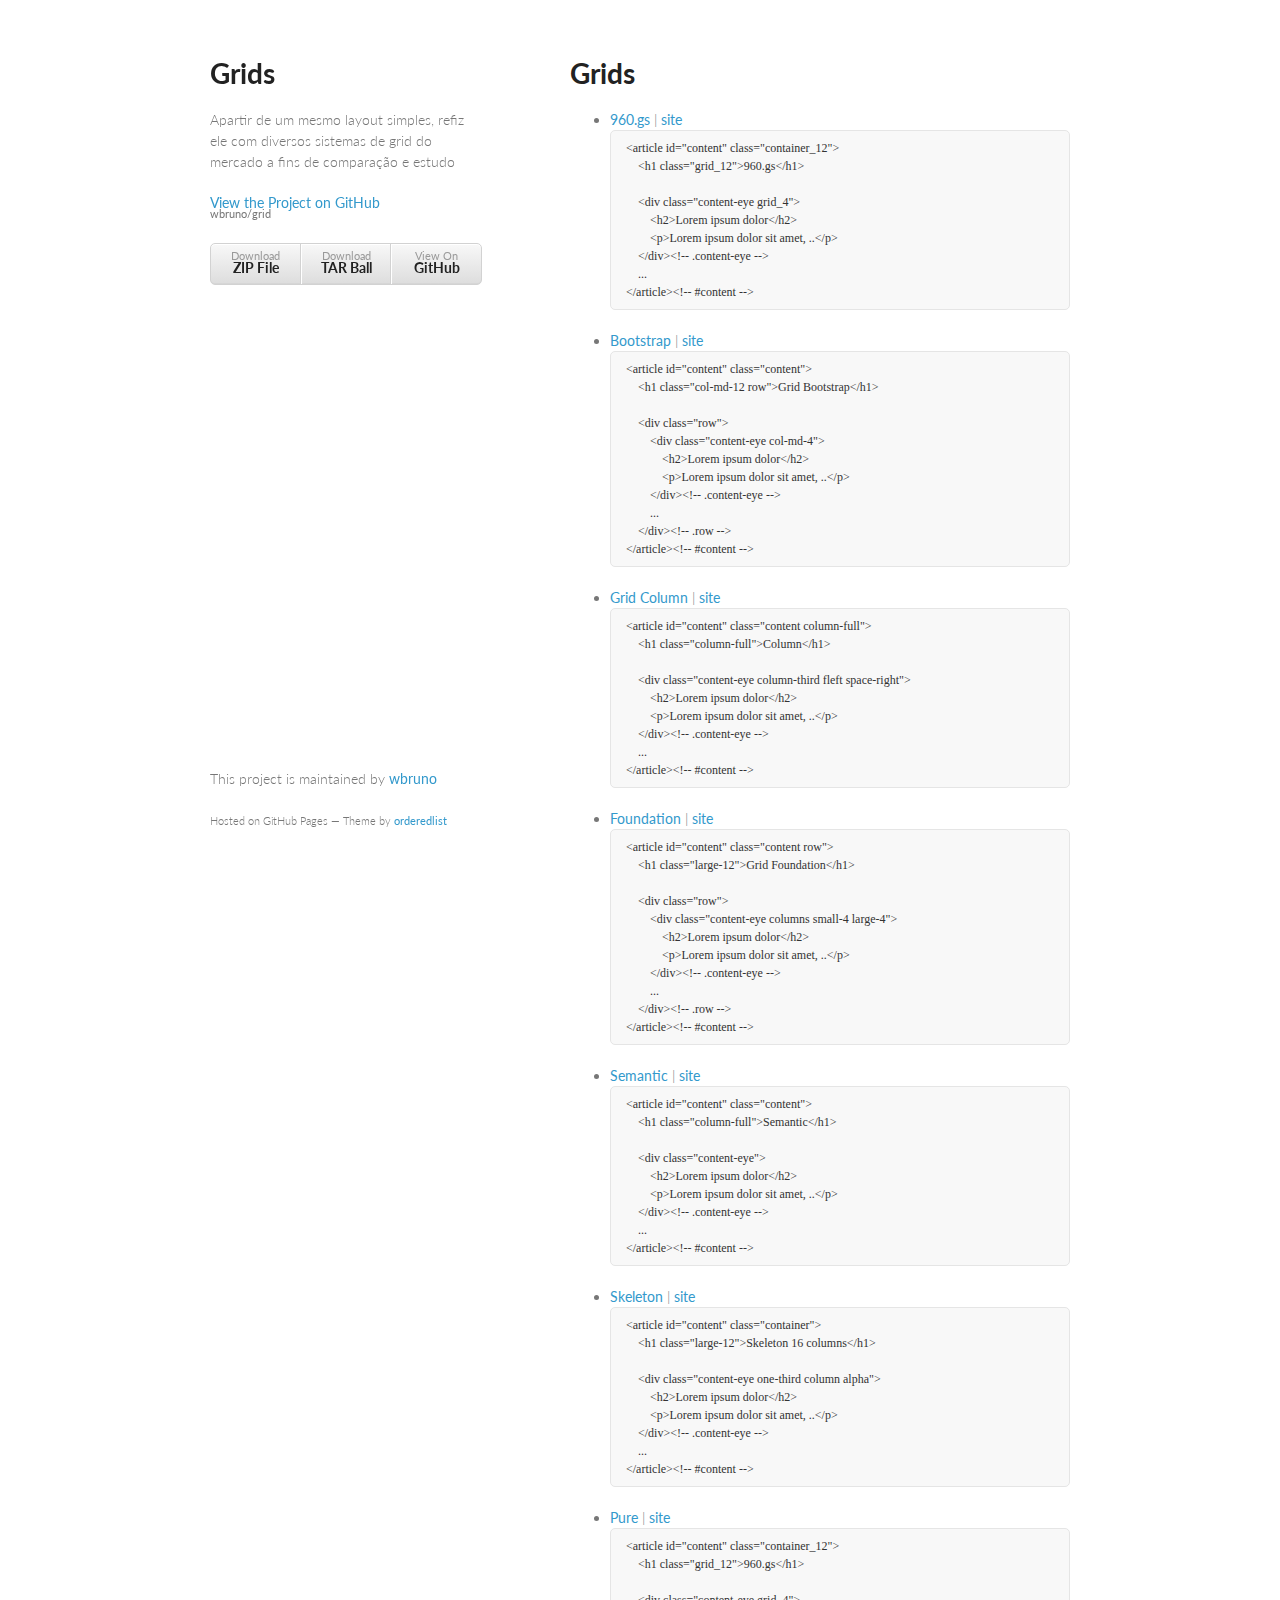
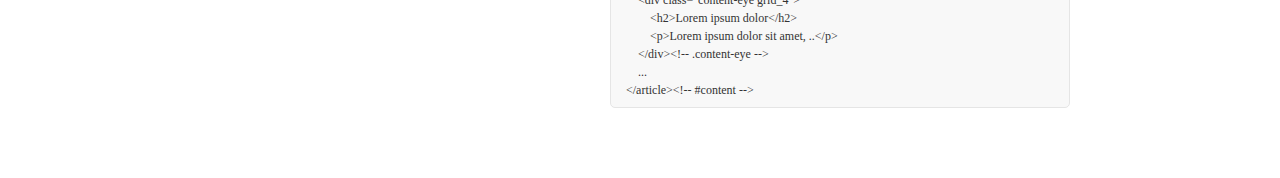
==== index.html @ ba399aec "index gh-pages" ====
<!doctype html>
<html>
  <head>
    <meta charset="utf-8">
    <meta http-equiv="X-UA-Compatible" content="chrome=1">
    <title>Comparação Grids by wbruno</title>

    <link rel="stylesheet" href="stylesheets/styles.css">
    <link rel="stylesheet" href="stylesheets/pygment_trac.css">
    <meta name="viewport" content="width=device-width, initial-scale=1, user-scalable=no">
    <!--[if lt IE 9]>
    <script src="//html5shiv.googlecode.com/svn/trunk/html5.js"></script>
    <![endif]-->
    <script src="https://google-code-prettify.googlecode.com/svn/loader/run_prettify.js"></script>
  </head>
  <body>
    <div class="wrapper">
      <header>
        <h1>Grids</h1>
        <p>Apartir de um mesmo layout simples, refiz ele com diversos sistemas de grid do mercado a fins de comparação e estudo</p>

        <p class="view"><a href="https://github.com/wbruno/grids">View the Project on GitHub <small>wbruno/grid</small></a></p>


        <ul>
          <li><a href="https://github.com/wbruno/grids/zipball/master">Download <strong>ZIP File</strong></a></li>
          <li><a href="https://github.com/wbruno/grids/tarball/master">Download <strong>TAR Ball</strong></a></li>
          <li><a href="https://github.com/wbruno/grids">View On <strong>GitHub</strong></a></li>
        </ul>
      </header>
      <section>
        <h1>
<a name="grid" class="anchor" href="#grid"><span class="octicon octicon-link"></span></a>Grids</h1>


<ul>
<li>
  <a href="http://wbruno.github.io/grids/960">960.gs</a> | <a href="http://960.gs/demo.html">site</a>
  <div class="highlight">
<pre class="prettyprint">
&lt;article id="content" class="container_12">
    &lt;h1 class="grid_12">960.gs&lt;/h1>

    &lt;div class="content-eye grid_4">
        &lt;h2>Lorem ipsum dolor&lt;/h2>
        &lt;p>Lorem ipsum dolor sit amet, ..&lt;/p>
    &lt;/div>&lt;!-- .content-eye -->
    ...
&lt;/article>&lt;!-- #content -->
</pre>
</div><!-- .highlight -->
</li>
<li>
  <a href="http://wbruno.github.io/grids/bootstrap">Bootstrap</a> | <a href="http://getbootstrap.com/css/#grid">site</a>
  <div class="highlight">
<pre class="prettyprint">
&lt;article id="content" class="content">
    &lt;h1 class="col-md-12 row">Grid Bootstrap&lt;/h1>

    &lt;div class="row">
        &lt;div class="content-eye col-md-4">
            &lt;h2>Lorem ipsum dolor&lt;/h2>
            &lt;p>Lorem ipsum dolor sit amet, ..&lt;/p>
        &lt;/div>&lt;!-- .content-eye -->
        ...
    &lt;/div>&lt;!-- .row -->
&lt;/article>&lt;!-- #content -->
</pre>
</div><!-- .highlight -->
</li>
<li>
  <a href="http://wbruno.github.io/grids/column">Grid Column</a> | <a href="https://github.com/wbruno/column.gs">site</a>
  <div class="highlight">
<pre class="prettyprint">
&lt;article id="content" class="content column-full">
    &lt;h1 class="column-full">Column&lt;/h1>

    &lt;div class="content-eye column-third fleft space-right">
        &lt;h2>Lorem ipsum dolor&lt;/h2>
        &lt;p>Lorem ipsum dolor sit amet, ..&lt;/p>
    &lt;/div>&lt;!-- .content-eye -->
    ...
&lt;/article>&lt;!-- #content -->
</pre>
</div><!-- .highlight -->
</li>
<li>
  <a href="http://wbruno.github.io/grids/foundation">Foundation</a> | <a href="http://foundation.zurb.com/docs/components/grid.html">site</a>
  <div class="highlight">
<pre class="prettyprint">
&lt;article id="content" class="content row">
    &lt;h1 class="large-12">Grid Foundation&lt;/h1>

    &lt;div class="row">
        &lt;div class="content-eye columns small-4 large-4">
            &lt;h2>Lorem ipsum dolor&lt;/h2>
            &lt;p>Lorem ipsum dolor sit amet, ..&lt;/p>
        &lt;/div>&lt;!-- .content-eye -->
        ...
    &lt;/div>&lt;!-- .row -->
&lt;/article>&lt;!-- #content -->
</pre>
</div><!-- .highlight -->
</li>
<li>
  <a href="http://wbruno.github.io/grids/semantic">Semantic</a> | <a href="http://semantic.gs/">site</a>
  <div class="highlight">
<pre class="prettyprint">
&lt;article id="content" class="content">
    &lt;h1 class="column-full">Semantic&lt;/h1>

    &lt;div class="content-eye">
        &lt;h2>Lorem ipsum dolor&lt;/h2>
        &lt;p>Lorem ipsum dolor sit amet, ..&lt;/p>
    &lt;/div>&lt;!-- .content-eye -->
    ...
&lt;/article>&lt;!-- #content -->
</pre>
</div><!-- .highlight -->
</li>
<li>
  <a href="http://wbruno.github.io/grids/skeleton">Skeleton</a> | <a href="http://www.getskeleton.com/#">site</a>
  <div class="highlight">
<pre class="prettyprint">
&lt;article id="content" class="container">
    &lt;h1 class="large-12">Skeleton 16 columns&lt;/h1>

    &lt;div class="content-eye one-third column alpha">
        &lt;h2>Lorem ipsum dolor&lt;/h2>
        &lt;p>Lorem ipsum dolor sit amet, ..&lt;/p>
    &lt;/div>&lt;!-- .content-eye -->
    ...
&lt;/article>&lt;!-- #content -->
</pre>
</div><!-- .highlight -->
</li>
<li>
  <a href="http://wbruno.github.io/grids/skeleton">Pure</a> | <a href="http://purecss.io/grids/">site</a>
  <div class="highlight">
<pre class="prettyprint">
&lt;article id="content" class="container_12">
    &lt;h1 class="grid_12">960.gs&lt;/h1>

    &lt;div class="content-eye grid_4">
        &lt;h2>Lorem ipsum dolor&lt;/h2>
        &lt;p>Lorem ipsum dolor sit amet, ..&lt;/p>
    &lt;/div>&lt;!-- .content-eye -->
    ...
&lt;/article>&lt;!-- #content -->
</pre>
</div><!-- .highlight -->
</li>
</ul>



      </section>
      <footer>
        <p>This project is maintained by <a href="https://github.com/wbruno">wbruno</a></p>
        <p><small>Hosted on GitHub Pages &mdash; Theme by <a href="https://github.com/orderedlist">orderedlist</a></small></p>
      </footer>
    </div>
    <script src="javascripts/scale.fix.js"></script>
              <script type="text/javascript">
            var gaJsHost = (("https:" == document.location.protocol) ? "https://ssl." : "http://www.");
            document.write(unescape("%3Cscript src='" + gaJsHost + "google-analytics.com/ga.js' type='text/javascript'%3E%3C/script%3E"));
          </script>
          <script type="text/javascript">
            try {
              var pageTracker = _gat._getTracker("UA-7671312-4");
            pageTracker._trackPageview();
            } catch(err) {}
          </script>

  </body>
</html>
---- stylesheets/styles.css ----
@import url(https://fonts.googleapis.com/css?family=Lato:300italic,700italic,300,700);

body {
  padding:50px;
  font:14px/1.5 Lato, "Helvetica Neue", Helvetica, Arial, sans-serif;
  color:#777;
  font-weight:300;
}

h1, h2, h3, h4, h5, h6 {
  color:#222;
  margin:0 0 20px;
}

p, ul, ol, table, pre, dl {
  margin:0 0 20px;
}

h1, h2, h3 {
  line-height:1.1;
}

h1 {
  font-size:28px;
}

h2 {
  color:#393939;
}

h3, h4, h5, h6 {
  color:#494949;
}

a {
  color:#39c;
  font-weight:400;
  text-decoration:none;
}

a small {
  font-size:11px;
  color:#777;
  margin-top:-0.6em;
  display:block;
}

.wrapper {
  width:860px;
  margin:0 auto;
}

blockquote {
  border-left:1px solid #e5e5e5;
  margin:0;
  padding:0 0 0 20px;
  font-style:italic;
}

code, pre {
  font-family:Monaco, Bitstream Vera Sans Mono, Lucida Console, Terminal;
  color:#333;
  font-size:12px;
}

pre {
  padding:8px 15px;
  background: #f8f8f8;  
  border-radius:5px;
  border:1px solid #e5e5e5;
  overflow-x: auto;
}

table {
  width:100%;
  border-collapse:collapse;
}

th, td {
  text-align:left;
  padding:5px 10px;
  border-bottom:1px solid #e5e5e5;
}

dt {
  color:#444;
  font-weight:700;
}

th {
  color:#444;
}

img {
  max-width:100%;
}

header {
  width:270px;
  float:left;
  position:fixed;
}

header ul {
  list-style:none;
  height:40px;
  
  padding:0;
  
  background: #eee;
  background: -moz-linear-gradient(top, #f8f8f8 0%, #dddddd 100%);
  background: -webkit-gradient(linear, left top, left bottom, color-stop(0%,#f8f8f8), color-stop(100%,#dddddd));
  background: -webkit-linear-gradient(top, #f8f8f8 0%,#dddddd 100%);
  background: -o-linear-gradient(top, #f8f8f8 0%,#dddddd 100%);
  background: -ms-linear-gradient(top, #f8f8f8 0%,#dddddd 100%);
  background: linear-gradient(top, #f8f8f8 0%,#dddddd 100%);
  
  border-radius:5px;
  border:1px solid #d2d2d2;
  box-shadow:inset #fff 0 1px 0, inset rgba(0,0,0,0.03) 0 -1px 0;
  width:270px;
}

header li {
  width:89px;
  float:left;
  border-right:1px solid #d2d2d2;
  height:40px;
}

header ul a {
  line-height:1;
  font-size:11px;
  color:#999;
  display:block;
  text-align:center;
  padding-top:6px;
  height:40px;
}

strong {
  color:#222;
  font-weight:700;
}

header ul li + li {
  width:88px;
  border-left:1px solid #fff;
}

header ul li + li + li {
  border-right:none;
  width:89px;
}

header ul a strong {
  font-size:14px;
  display:block;
  color:#222;
}

section {
  width:500px;
  float:right;
  padding-bottom:50px;
}

small {
  font-size:11px;
}

hr {
  border:0;
  background:#e5e5e5;
  height:1px;
  margin:0 0 20px;
}

footer {
  width:270px;
  float:left;
  position:fixed;
  bottom:50px;
}

@media print, screen and (max-width: 960px) {
  
  div.wrapper {
    width:auto;
    margin:0;
  }
  
  header, section, footer {
    float:none;
    position:static;
    width:auto;
  }
  
  header {
    padding-right:320px;
  }
  
  section {
    border:1px solid #e5e5e5;
    border-width:1px 0;
    padding:20px 0;
    margin:0 0 20px;
  }
  
  header a small {
    display:inline;
  }
  
  header ul {
    position:absolute;
    right:50px;
    top:52px;
  }
}

@media print, screen and (max-width: 720px) {
  body {
    word-wrap:break-word;
  }
  
  header {
    padding:0;
  }
  
  header ul, header p.view {
    position:static;
  }
  
  pre, code {
    word-wrap:normal;
  }
}

@media print, screen and (max-width: 480px) {
  body {
    padding:15px;
  }
  
  header ul {
    display:none;
  }
}

@media print {
  body {
    padding:0.4in;
    font-size:12pt;
    color:#444;
  }
}
---- stylesheets/pygment_trac.css ----
.highlight  { background: #ffffff; }
.highlight .c { color: #999988; font-style: italic } /* Comment */
.highlight .err { color: #a61717; background-color: #e3d2d2 } /* Error */
.highlight .k { font-weight: bold } /* Keyword */
.highlight .o { font-weight: bold } /* Operator */
.highlight .cm { color: #999988; font-style: italic } /* Comment.Multiline */
.highlight .cp { color: #999999; font-weight: bold } /* Comment.Preproc */
.highlight .c1 { color: #999988; font-style: italic } /* Comment.Single */
.highlight .cs { color: #999999; font-weight: bold; font-style: italic } /* Comment.Special */
.highlight .gd { color: #000000; background-color: #ffdddd } /* Generic.Deleted */
.highlight .gd .x { color: #000000; background-color: #ffaaaa } /* Generic.Deleted.Specific */
.highlight .ge { font-style: italic } /* Generic.Emph */
.highlight .gr { color: #aa0000 } /* Generic.Error */
.highlight .gh { color: #999999 } /* Generic.Heading */
.highlight .gi { color: #000000; background-color: #ddffdd } /* Generic.Inserted */
.highlight .gi .x { color: #000000; background-color: #aaffaa } /* Generic.Inserted.Specific */
.highlight .go { color: #888888 } /* Generic.Output */
.highlight .gp { color: #555555 } /* Generic.Prompt */
.highlight .gs { font-weight: bold } /* Generic.Strong */
.highlight .gu { color: #800080; font-weight: bold; } /* Generic.Subheading */
.highlight .gt { color: #aa0000 } /* Generic.Traceback */
.highlight .kc { font-weight: bold } /* Keyword.Constant */
.highlight .kd { font-weight: bold } /* Keyword.Declaration */
.highlight .kn { font-weight: bold } /* Keyword.Namespace */
.highlight .kp { font-weight: bold } /* Keyword.Pseudo */
.highlight .kr { font-weight: bold } /* Keyword.Reserved */
.highlight .kt { color: #445588; font-weight: bold } /* Keyword.Type */
.highlight .m { color: #009999 } /* Literal.Number */
.highlight .s { color: #d14 } /* Literal.String */
.highlight .na { color: #008080 } /* Name.Attribute */
.highlight .nb { color: #0086B3 } /* Name.Builtin */
.highlight .nc { color: #445588; font-weight: bold } /* Name.Class */
.highlight .no { color: #008080 } /* Name.Constant */
.highlight .ni { color: #800080 } /* Name.Entity */
.highlight .ne { color: #990000; font-weight: bold } /* Name.Exception */
.highlight .nf { color: #990000; font-weight: bold } /* Name.Function */
.highlight .nn { color: #555555 } /* Name.Namespace */
.highlight .nt { color: #000080 } /* Name.Tag */
.highlight .nv { color: #008080 } /* Name.Variable */
.highlight .ow { font-weight: bold } /* Operator.Word */
.highlight .w { color: #bbbbbb } /* Text.Whitespace */
.highlight .mf { color: #009999 } /* Literal.Number.Float */
.highlight .mh { color: #009999 } /* Literal.Number.Hex */
.highlight .mi { color: #009999 } /* Literal.Number.Integer */
.highlight .mo { color: #009999 } /* Literal.Number.Oct */
.highlight .sb { color: #d14 } /* Literal.String.Backtick */
.highlight .sc { color: #d14 } /* Literal.String.Char */
.highlight .sd { color: #d14 } /* Literal.String.Doc */
.highlight .s2 { color: #d14 } /* Literal.String.Double */
.highlight .se { color: #d14 } /* Literal.String.Escape */
.highlight .sh { color: #d14 } /* Literal.String.Heredoc */
.highlight .si { color: #d14 } /* Literal.String.Interpol */
.highlight .sx { color: #d14 } /* Literal.String.Other */
.highlight .sr { color: #009926 } /* Literal.String.Regex */
.highlight .s1 { color: #d14 } /* Literal.String.Single */
.highlight .ss { color: #990073 } /* Literal.String.Symbol */
.highlight .bp { color: #999999 } /* Name.Builtin.Pseudo */
.highlight .vc { color: #008080 } /* Name.Variable.Class */
.highlight .vg { color: #008080 } /* Name.Variable.Global */
.highlight .vi { color: #008080 } /* Name.Variable.Instance */
.highlight .il { color: #009999 } /* Literal.Number.Integer.Long */

.type-csharp .highlight .k { color: #0000FF }
.type-csharp .highlight .kt { color: #0000FF }
.type-csharp .highlight .nf { color: #000000; font-weight: normal }
.type-csharp .highlight .nc { color: #2B91AF }
.type-csharp .highlight .nn { color: #000000 }
.type-csharp .highlight .s { color: #A31515 }
.type-csharp .highlight .sc { color: #A31515 }
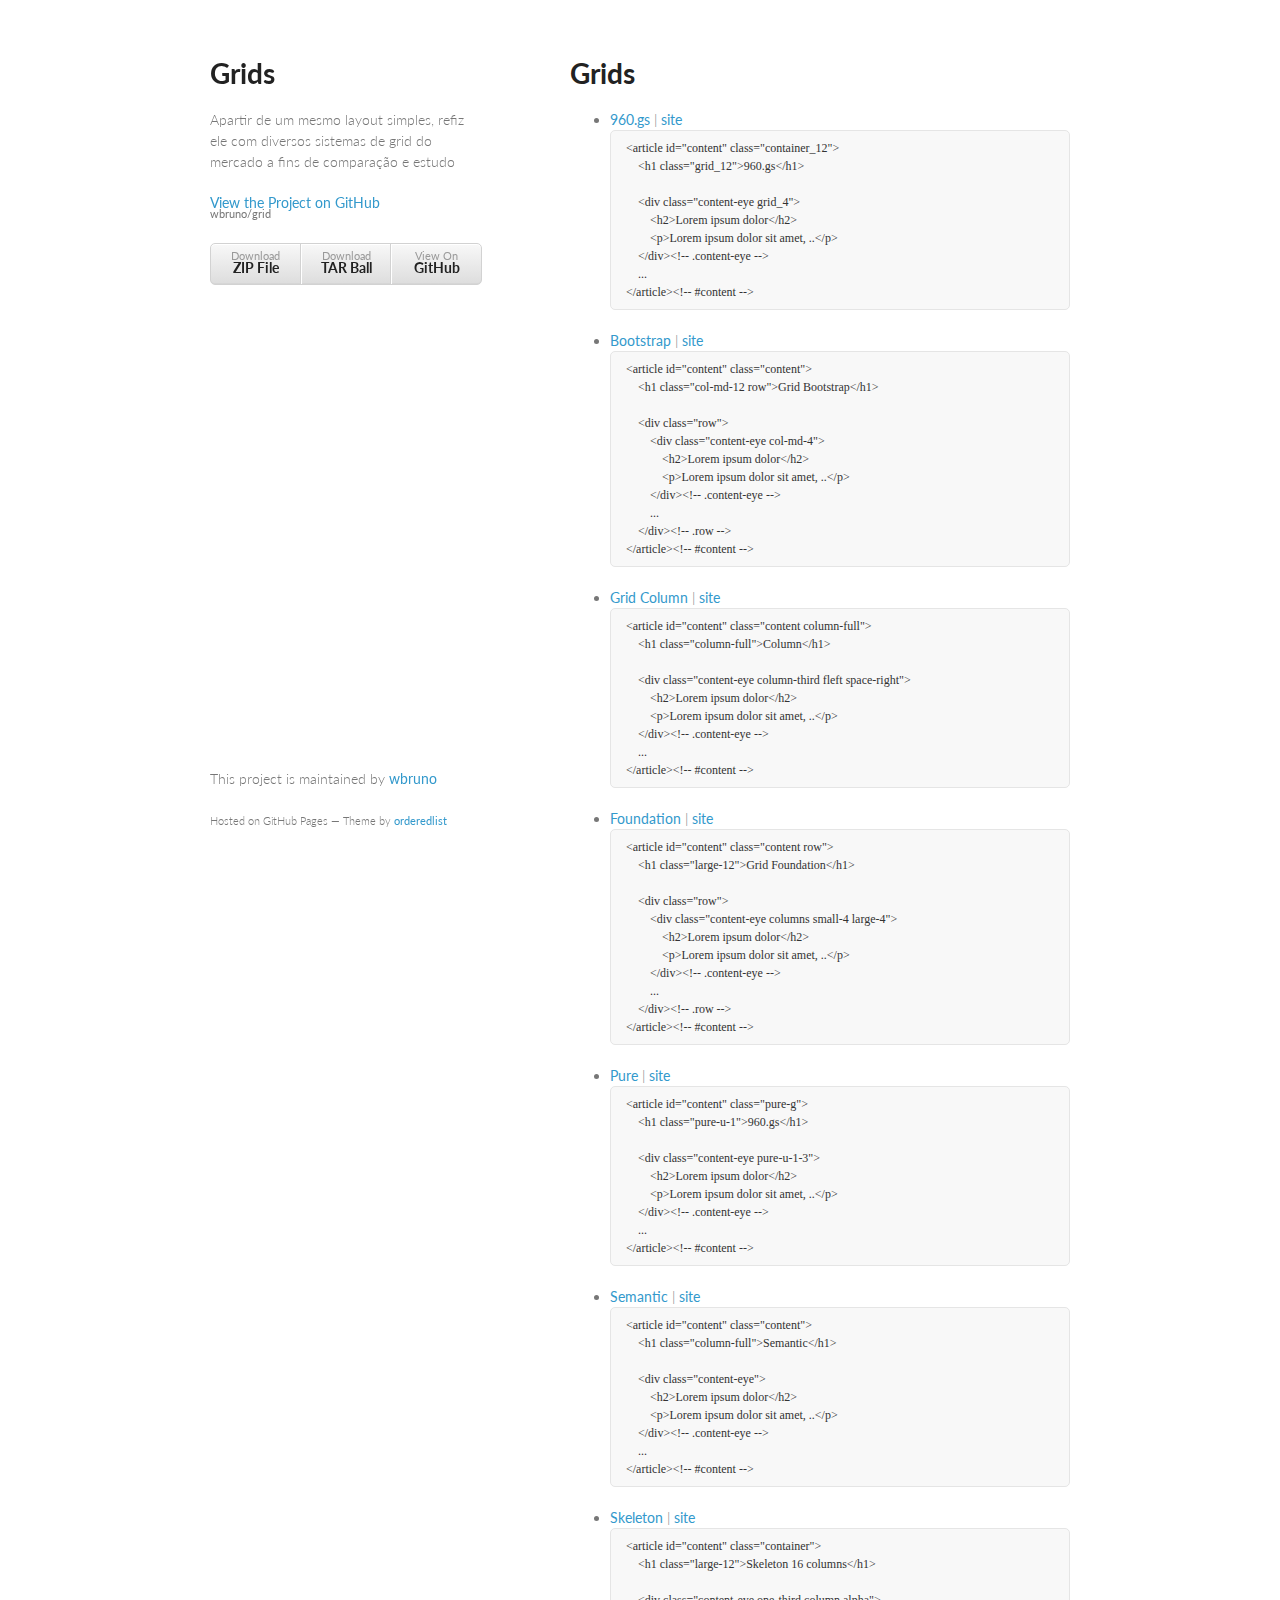
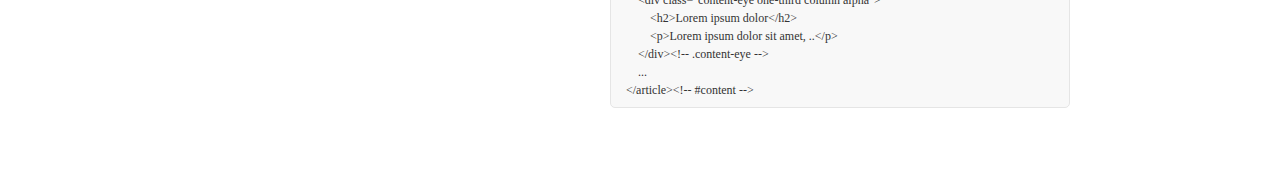
==== commit 197312b6: "add purecss grid" ====
--- a/index.html
+++ b/index.html
@@ -103,6 +103,22 @@
 </div><!-- .highlight -->
 </li>
 <li>
+  <a href="http://wbruno.github.io/grids/pure">Pure</a> | <a href="http://purecss.io/grids/">site</a>
+  <div class="highlight">
+<pre class="prettyprint">
+&lt;article id="content" class="pure-g">
+    &lt;h1 class="pure-u-1">960.gs&lt;/h1>
+
+    &lt;div class="content-eye pure-u-1-3">
+        &lt;h2>Lorem ipsum dolor&lt;/h2>
+        &lt;p>Lorem ipsum dolor sit amet, ..&lt;/p>
+    &lt;/div>&lt;!-- .content-eye -->
+    ...
+&lt;/article>&lt;!-- #content -->
+</pre>
+</div><!-- .highlight -->
+</li>
+<li>
   <a href="http://wbruno.github.io/grids/semantic">Semantic</a> | <a href="http://semantic.gs/">site</a>
   <div class="highlight">
 <pre class="prettyprint">
@@ -126,22 +142,6 @@
     &lt;h1 class="large-12">Skeleton 16 columns&lt;/h1>
 
     &lt;div class="content-eye one-third column alpha">
-        &lt;h2>Lorem ipsum dolor&lt;/h2>
-        &lt;p>Lorem ipsum dolor sit amet, ..&lt;/p>
-    &lt;/div>&lt;!-- .content-eye -->
-    ...
-&lt;/article>&lt;!-- #content -->
-</pre>
-</div><!-- .highlight -->
-</li>
-<li>
-  <a href="http://wbruno.github.io/grids/skeleton">Pure</a> | <a href="http://purecss.io/grids/">site</a>
-  <div class="highlight">
-<pre class="prettyprint">
-&lt;article id="content" class="container_12">
-    &lt;h1 class="grid_12">960.gs&lt;/h1>
-
-    &lt;div class="content-eye grid_4">
         &lt;h2>Lorem ipsum dolor&lt;/h2>
         &lt;p>Lorem ipsum dolor sit amet, ..&lt;/p>
     &lt;/div>&lt;!-- .content-eye -->
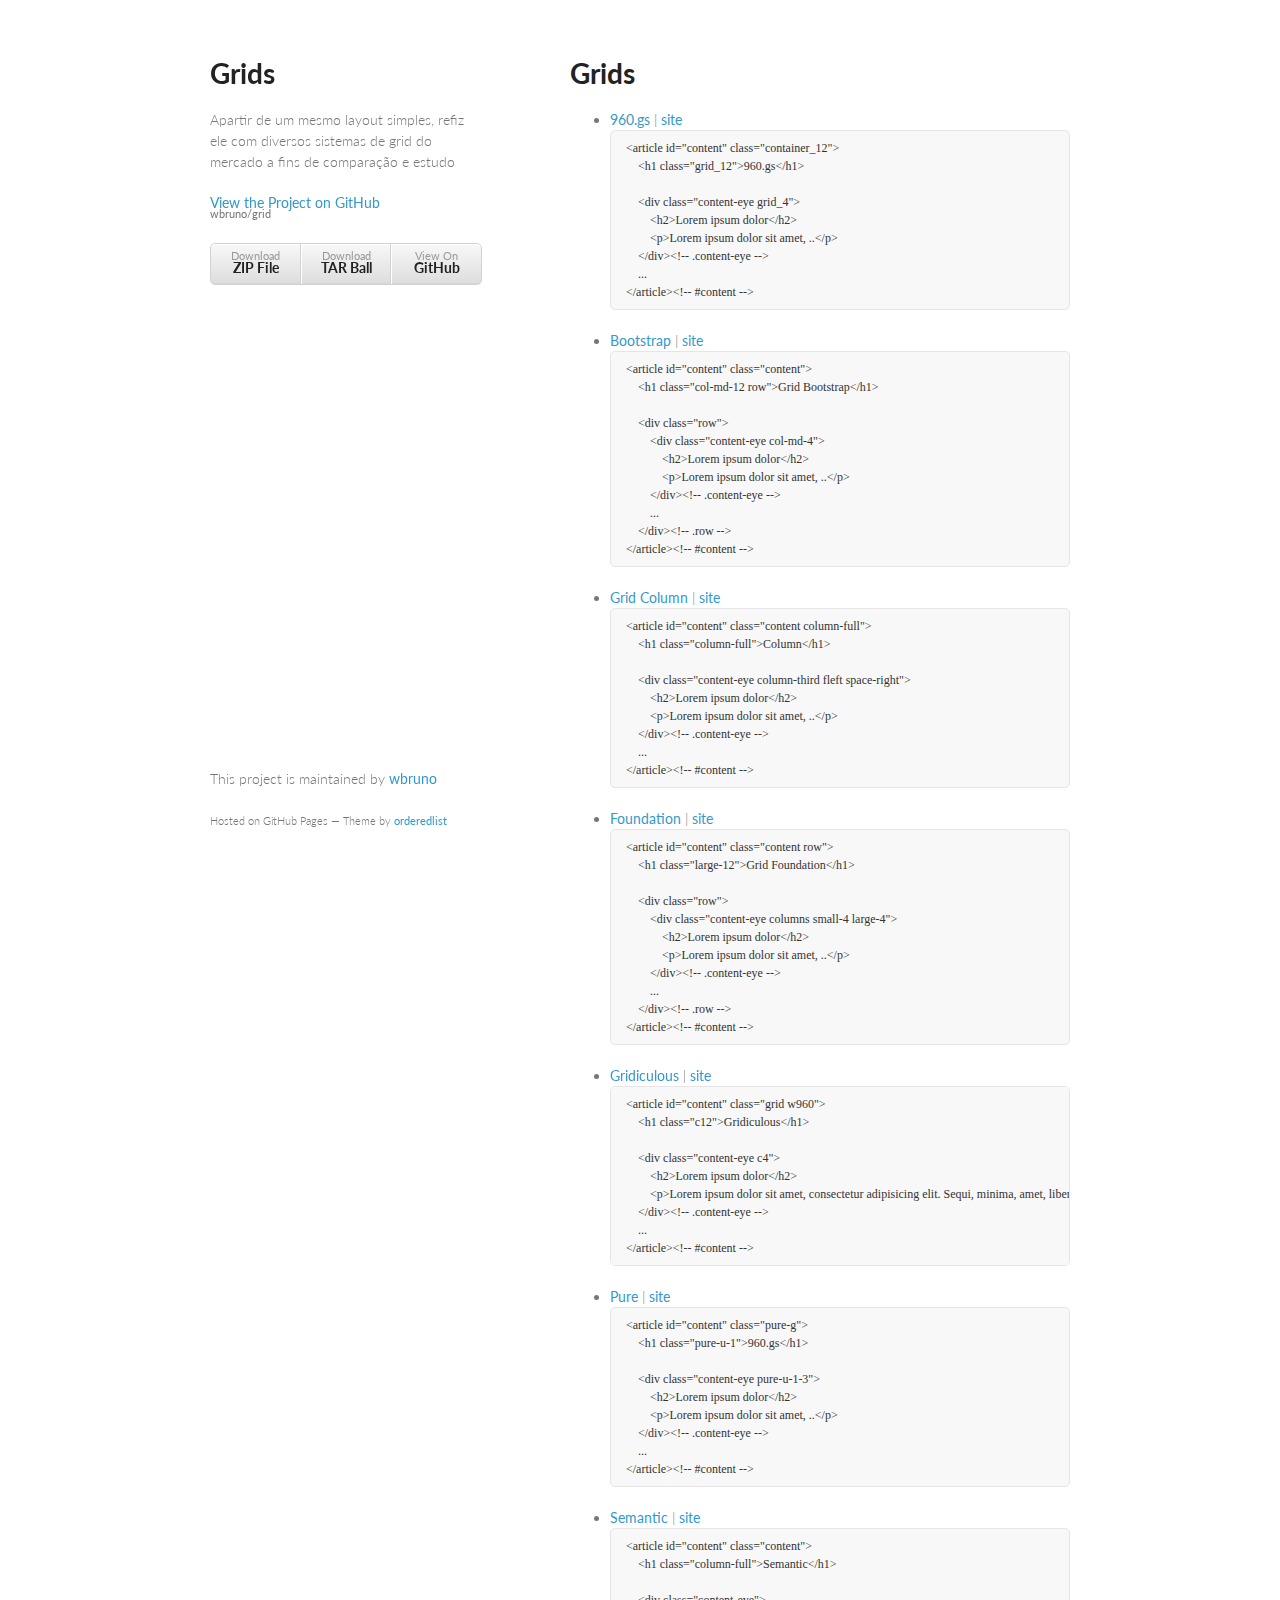
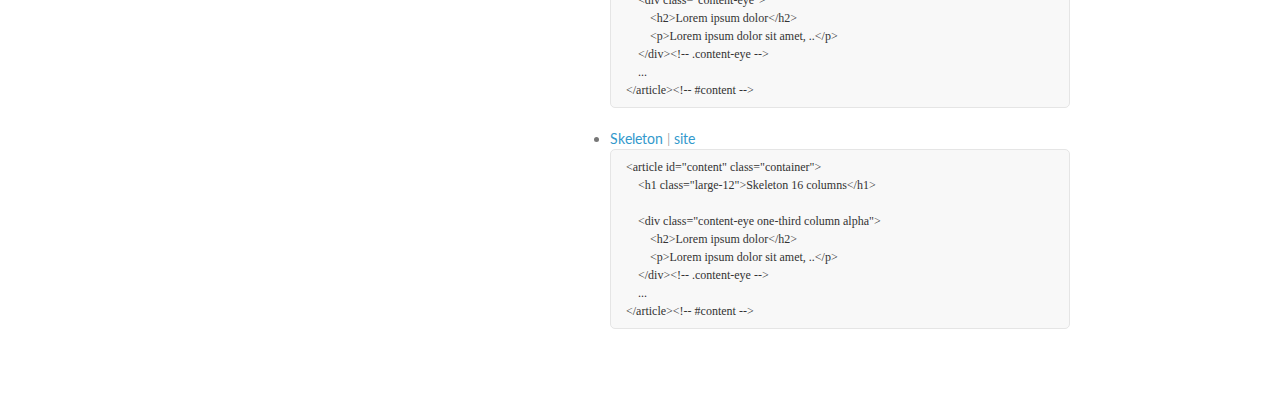
==== commit 7036d52f: "add gridiculous" ====
--- a/index.html
+++ b/index.html
@@ -103,6 +103,22 @@
 </div><!-- .highlight -->
 </li>
 <li>
+  <a href="http://wbruno.github.io/grids/gridiculous">Gridiculous</a> | <a href="http://gridiculo.us/">site</a>
+  <div class="highlight">
+<pre class="prettyprint">
+&lt;article id="content" class="grid w960">
+    &lt;h1 class="c12">Gridiculous&lt;/h1>
+
+    &lt;div class="content-eye c4">
+        &lt;h2>Lorem ipsum dolor&lt;/h2>
+        &lt;p>Lorem ipsum dolor sit amet, consectetur adipisicing elit. Sequi, minima, amet, libero repellendus id ex voluptatum reprehenderit qui impedit nihil quae excepturi incidunt fugiat dolores corporis facilis rem! Accusantium, ipsum?&lt;/p>
+    &lt;/div>&lt;!-- .content-eye -->
+    ...
+&lt;/article>&lt;!-- #content -->
+</pre>
+</div><!-- .highlight -->
+</li>
+<li>
   <a href="http://wbruno.github.io/grids/pure">Pure</a> | <a href="http://purecss.io/grids/">site</a>
   <div class="highlight">
 <pre class="prettyprint">
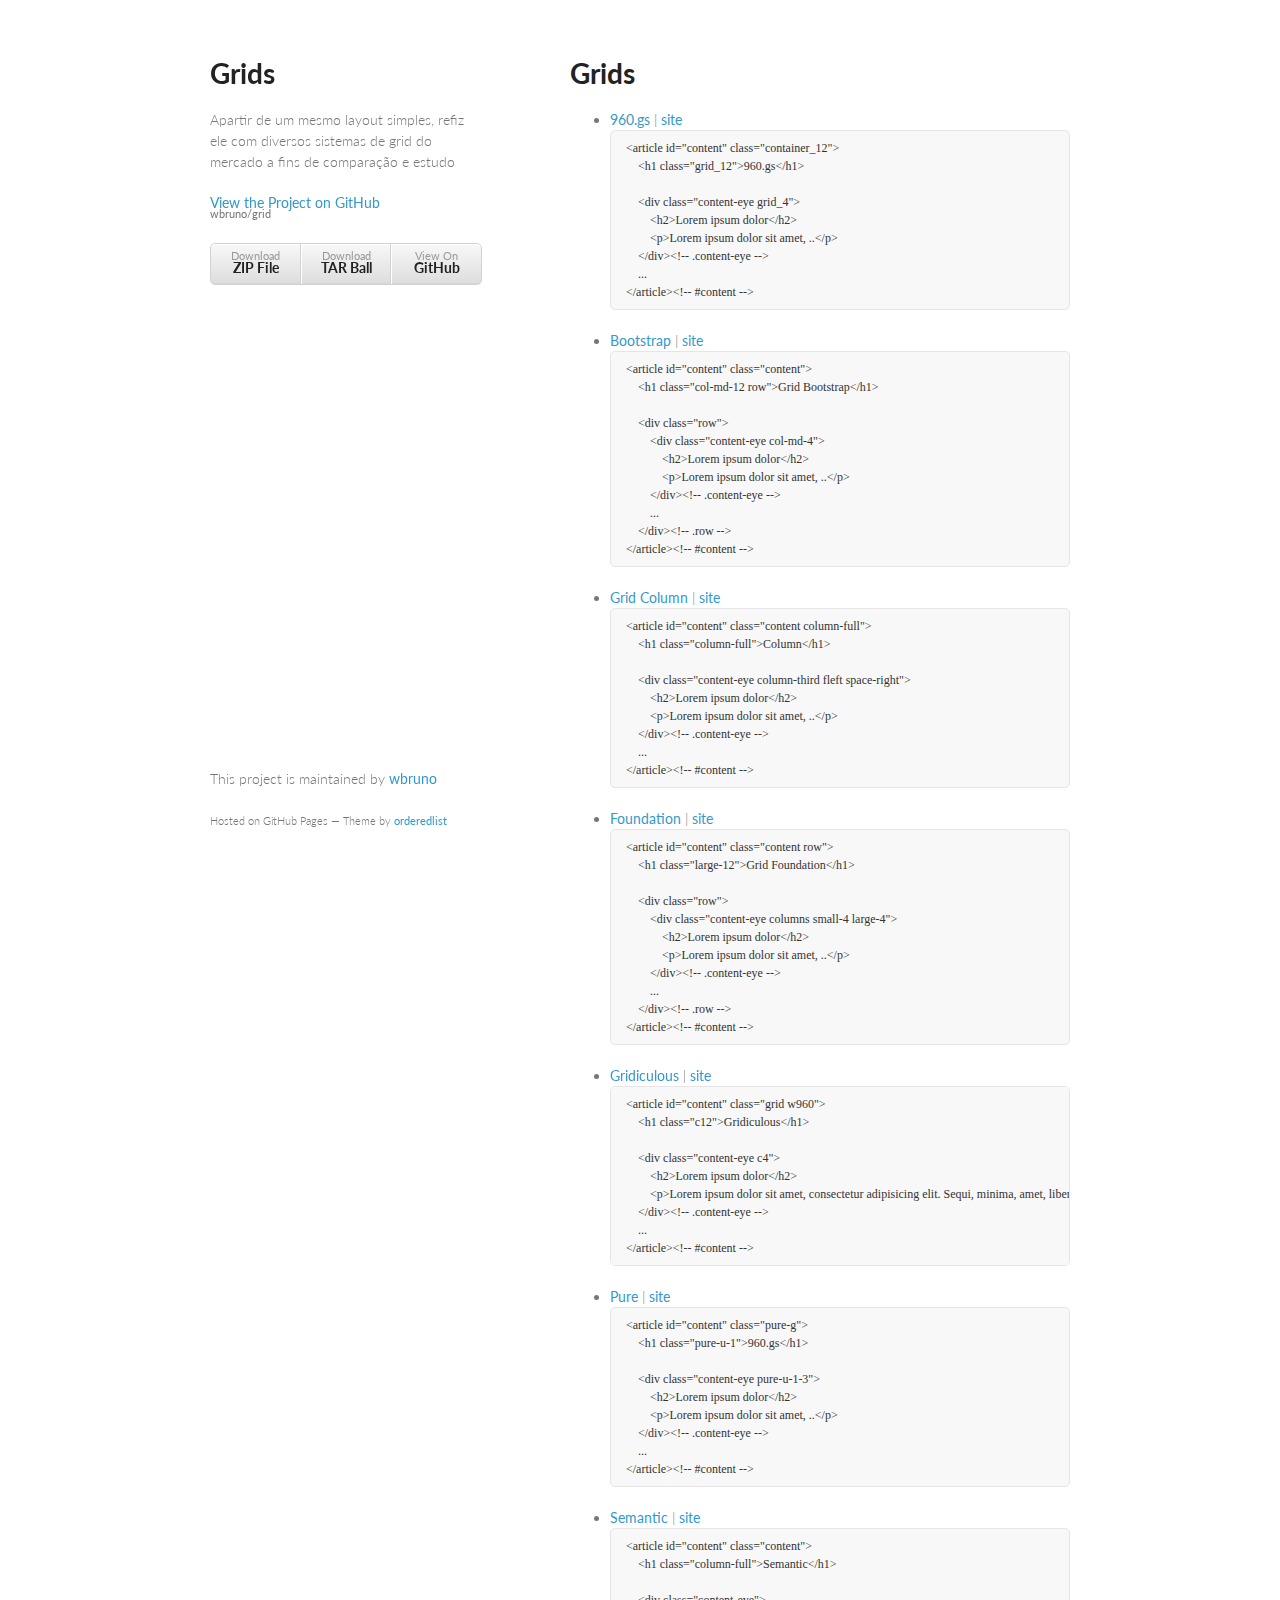
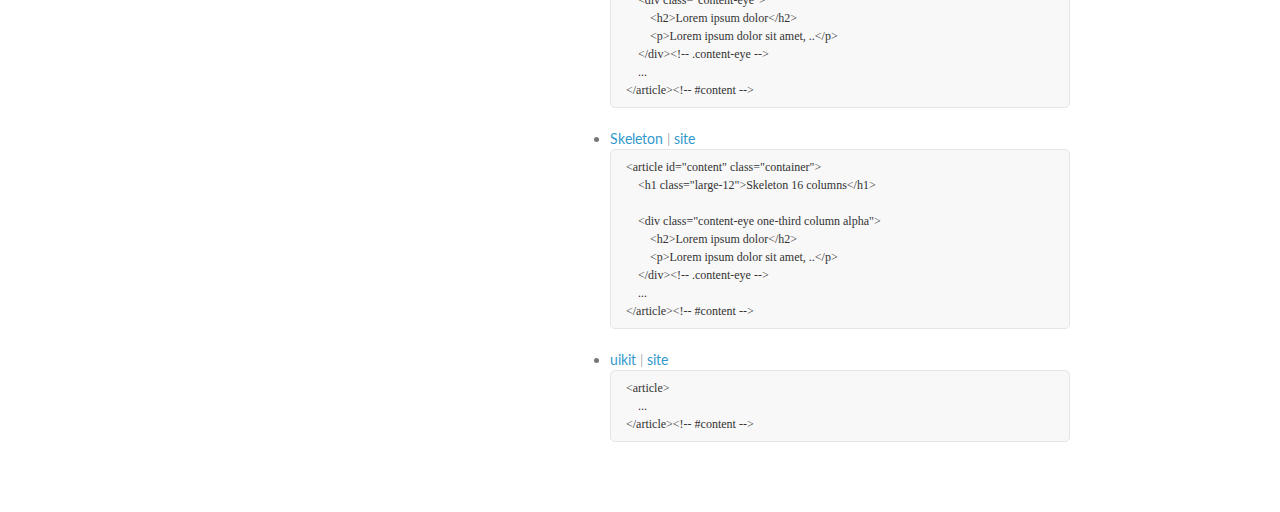
==== commit d19d268a: "add uikit and fix lorem" ====
--- a/index.html
+++ b/index.html
@@ -161,6 +161,16 @@
         &lt;h2>Lorem ipsum dolor&lt;/h2>
         &lt;p>Lorem ipsum dolor sit amet, ..&lt;/p>
     &lt;/div>&lt;!-- .content-eye -->
+    ...
+&lt;/article>&lt;!-- #content -->
+</pre>
+</div><!-- .highlight -->
+</li>
+<li>
+  <a href="http://wbruno.github.io/grids/uikit">uikit</a> | <a href="http://www.getuikit.com/docs/grid.html">site</a>
+  <div class="highlight">
+<pre class="prettyprint">
+&lt;article>
     ...
 &lt;/article>&lt;!-- #content -->
 </pre>
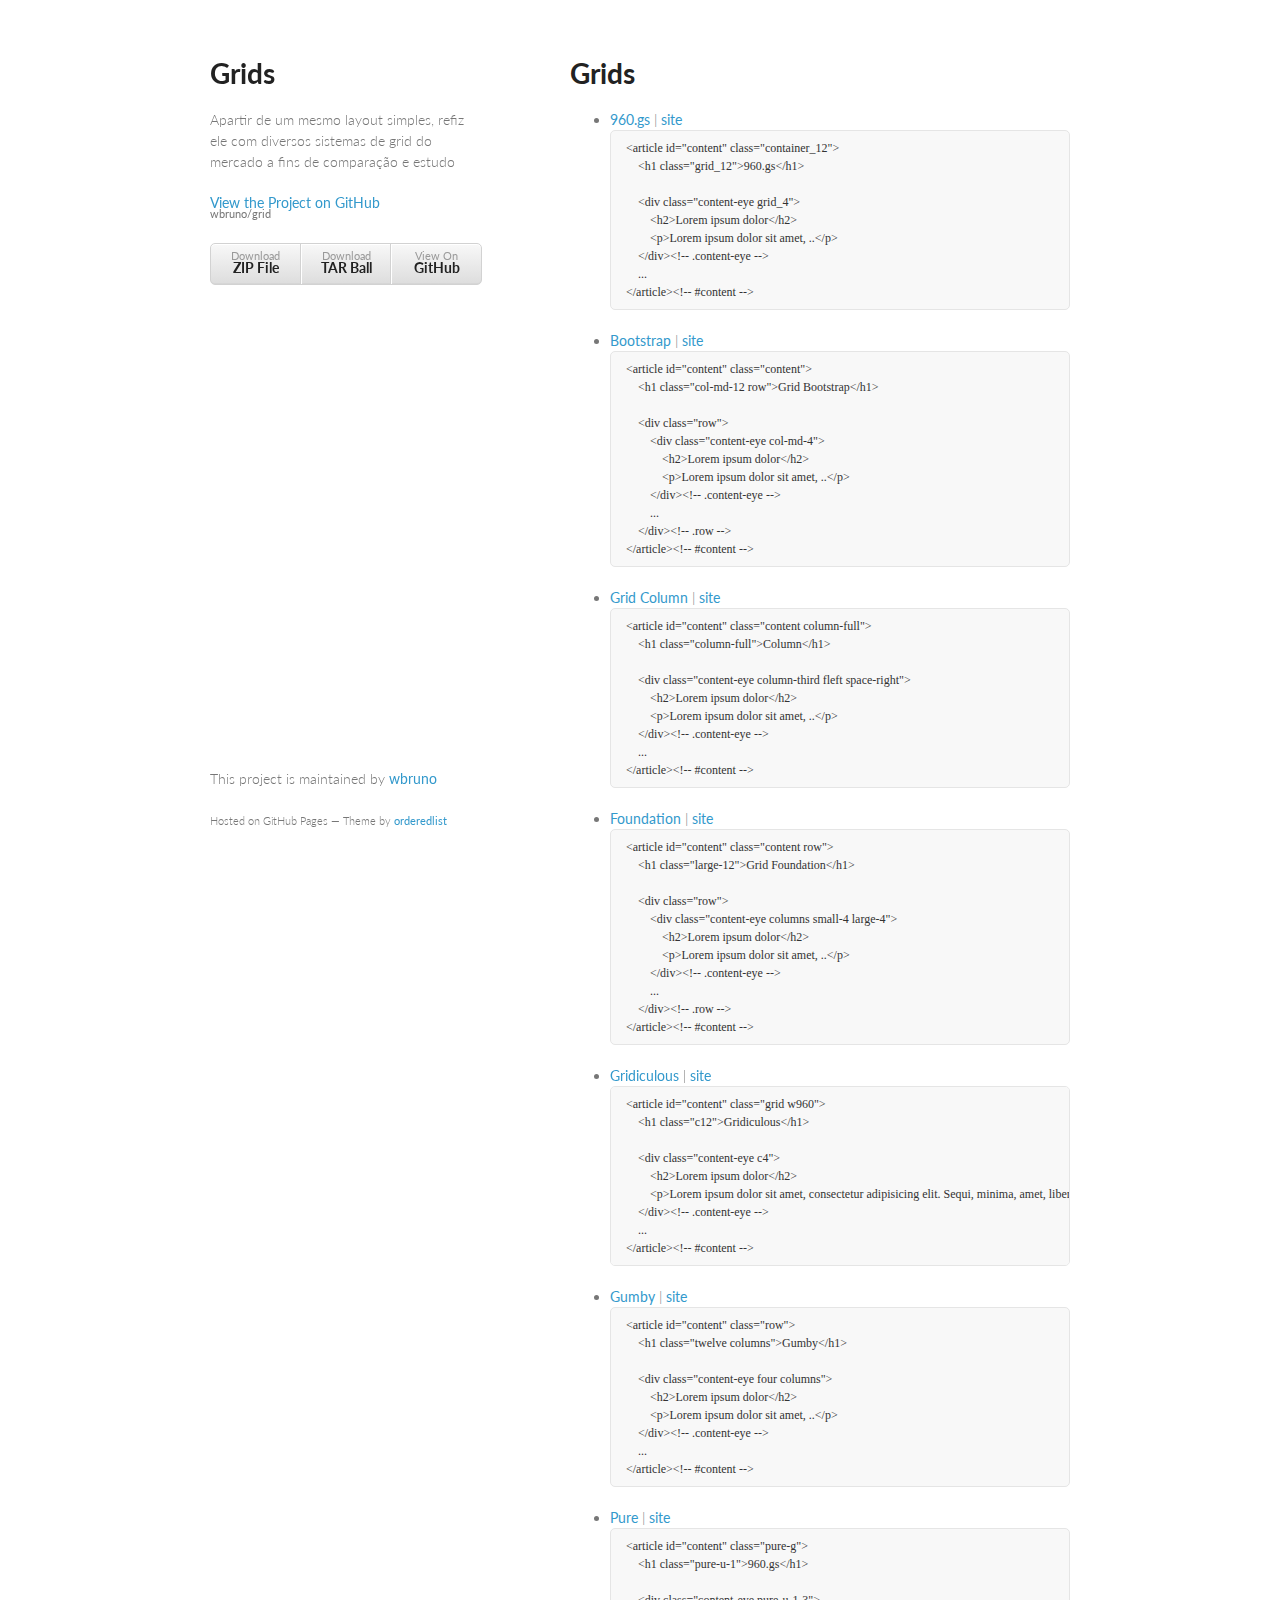
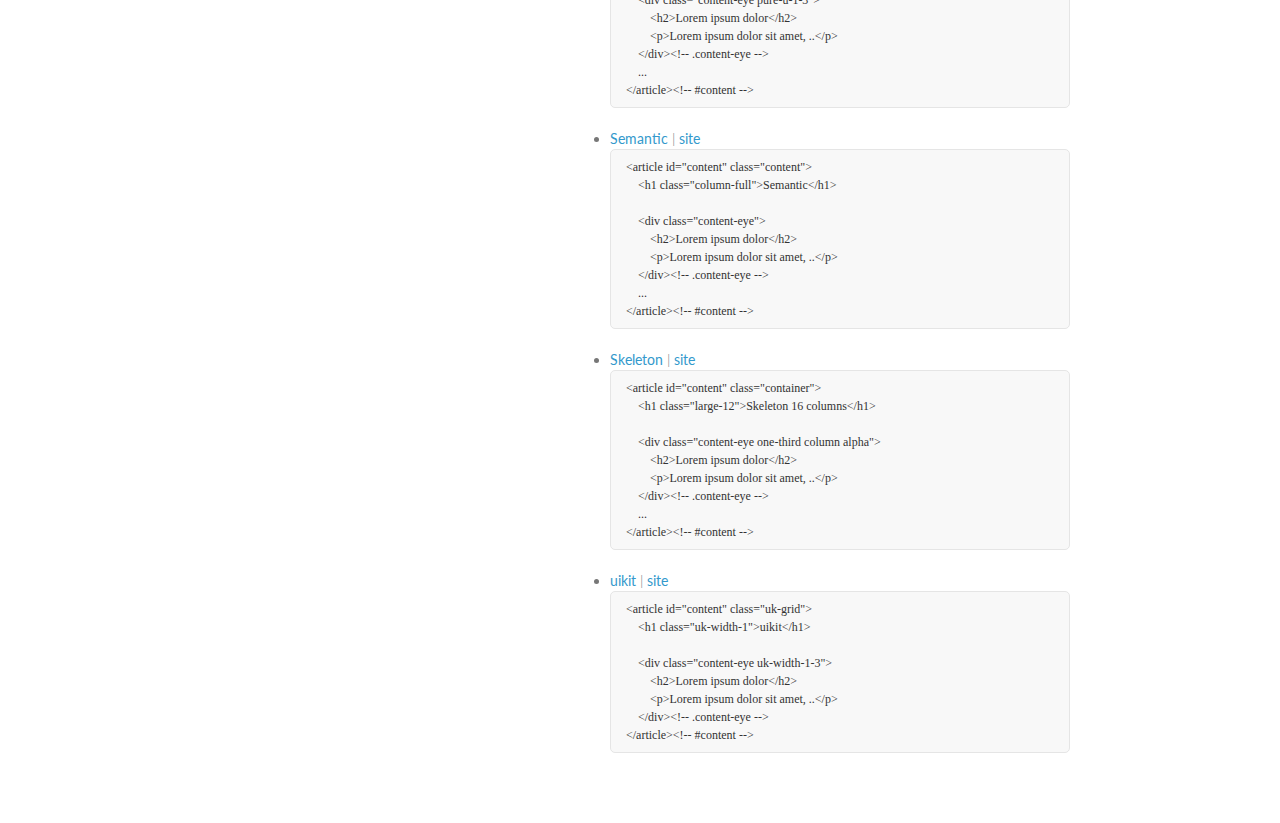
==== commit d18dee6d: "add gumby" ====
--- a/index.html
+++ b/index.html
@@ -119,6 +119,22 @@
 </div><!-- .highlight -->
 </li>
 <li>
+  <a href="http://wbruno.github.io/grids/gumby">Gumby</a> | <a href="http://gumbyframework.com/docs/grid/">site</a>
+  <div class="highlight">
+<pre class="prettyprint">
+&lt;article id="content" class="row">
+    &lt;h1 class="twelve columns">Gumby&lt;/h1>
+
+    &lt;div class="content-eye four columns">
+        &lt;h2>Lorem ipsum dolor&lt;/h2>
+        &lt;p>Lorem ipsum dolor sit amet, ..&lt;/p>
+    &lt;/div>&lt;!-- .content-eye -->
+    ...
+&lt;/article>&lt;!-- #content -->
+</pre>
+</div><!-- .highlight -->
+</li>
+<li>
   <a href="http://wbruno.github.io/grids/pure">Pure</a> | <a href="http://purecss.io/grids/">site</a>
   <div class="highlight">
 <pre class="prettyprint">
@@ -170,8 +186,13 @@
   <a href="http://wbruno.github.io/grids/uikit">uikit</a> | <a href="http://www.getuikit.com/docs/grid.html">site</a>
   <div class="highlight">
 <pre class="prettyprint">
-&lt;article>
-    ...
+&lt;article id="content" class="uk-grid">
+    &lt;h1 class="uk-width-1">uikit&lt;/h1>
+
+    &lt;div class="content-eye uk-width-1-3">
+        &lt;h2>Lorem ipsum dolor&lt;/h2>
+        &lt;p>Lorem ipsum dolor sit amet, ..&lt;/p>
+    &lt;/div>&lt;!-- .content-eye -->
 &lt;/article>&lt;!-- #content -->
 </pre>
 </div><!-- .highlight -->
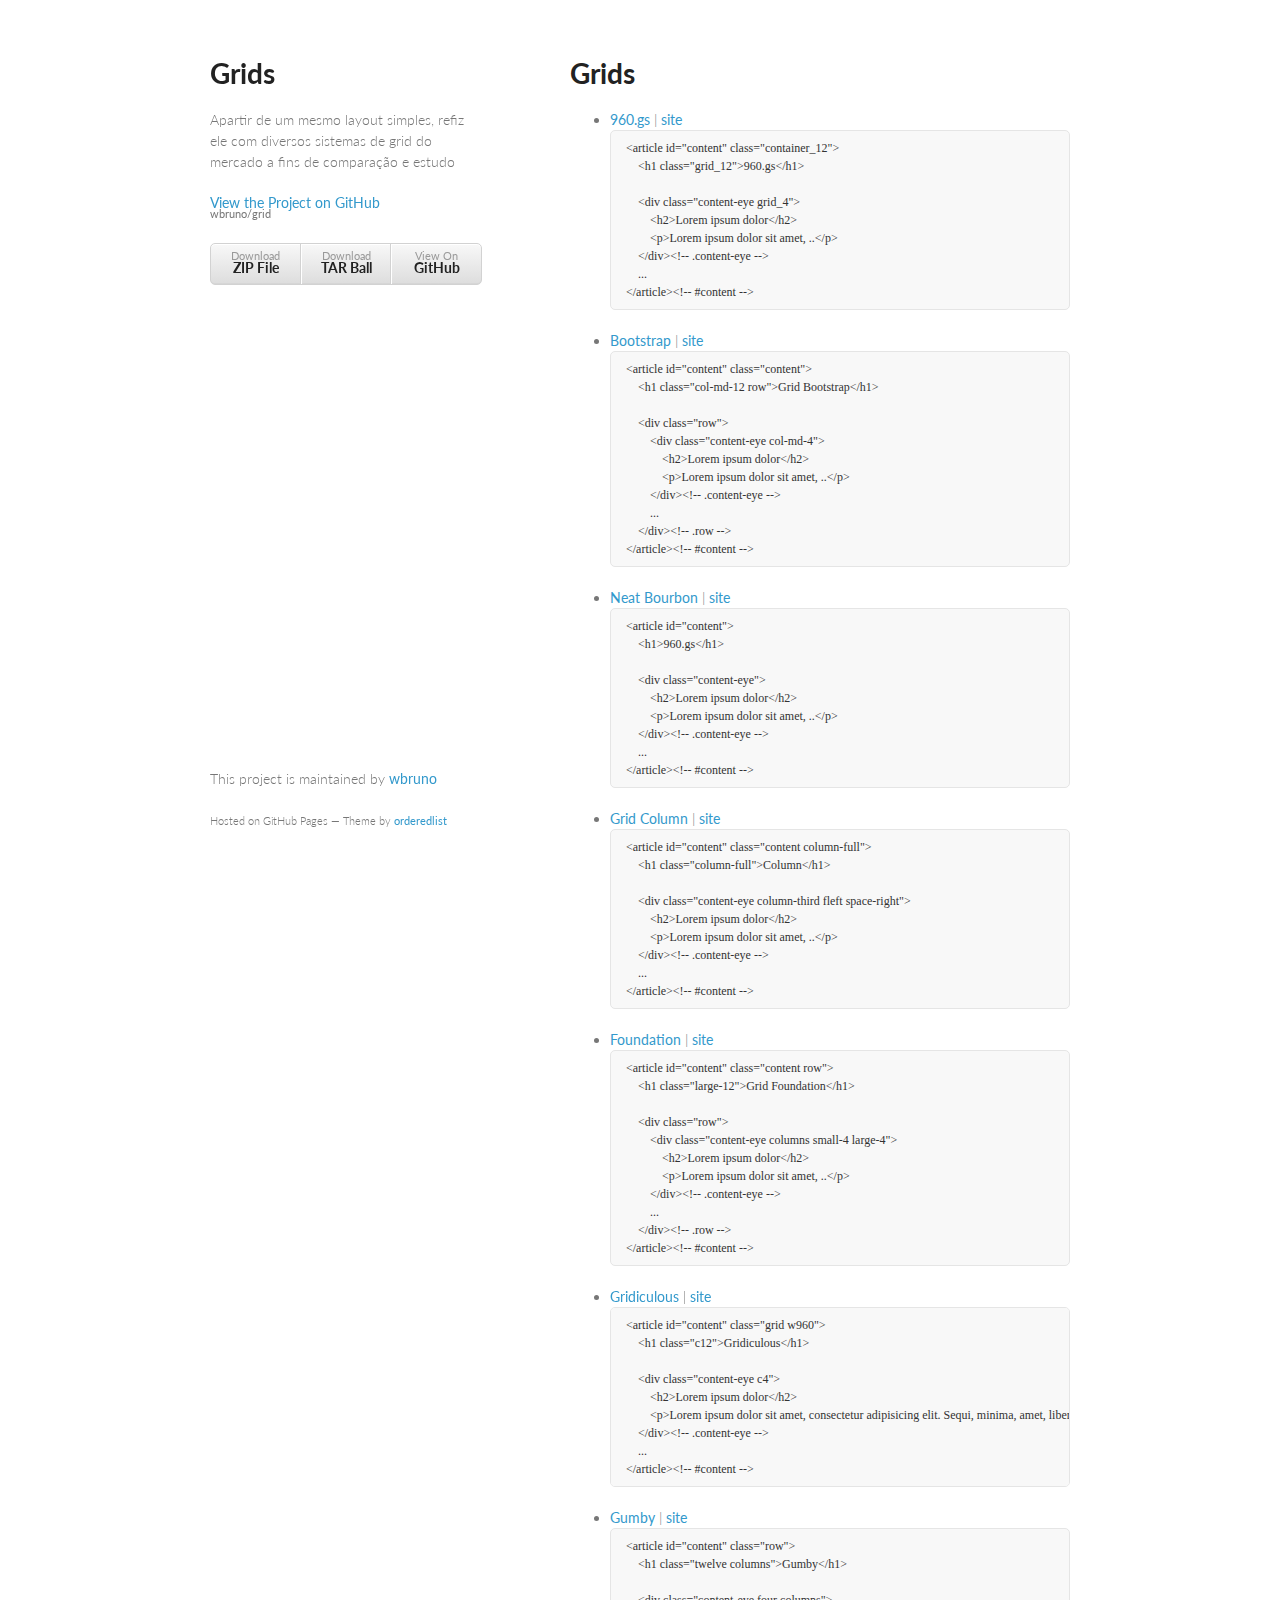
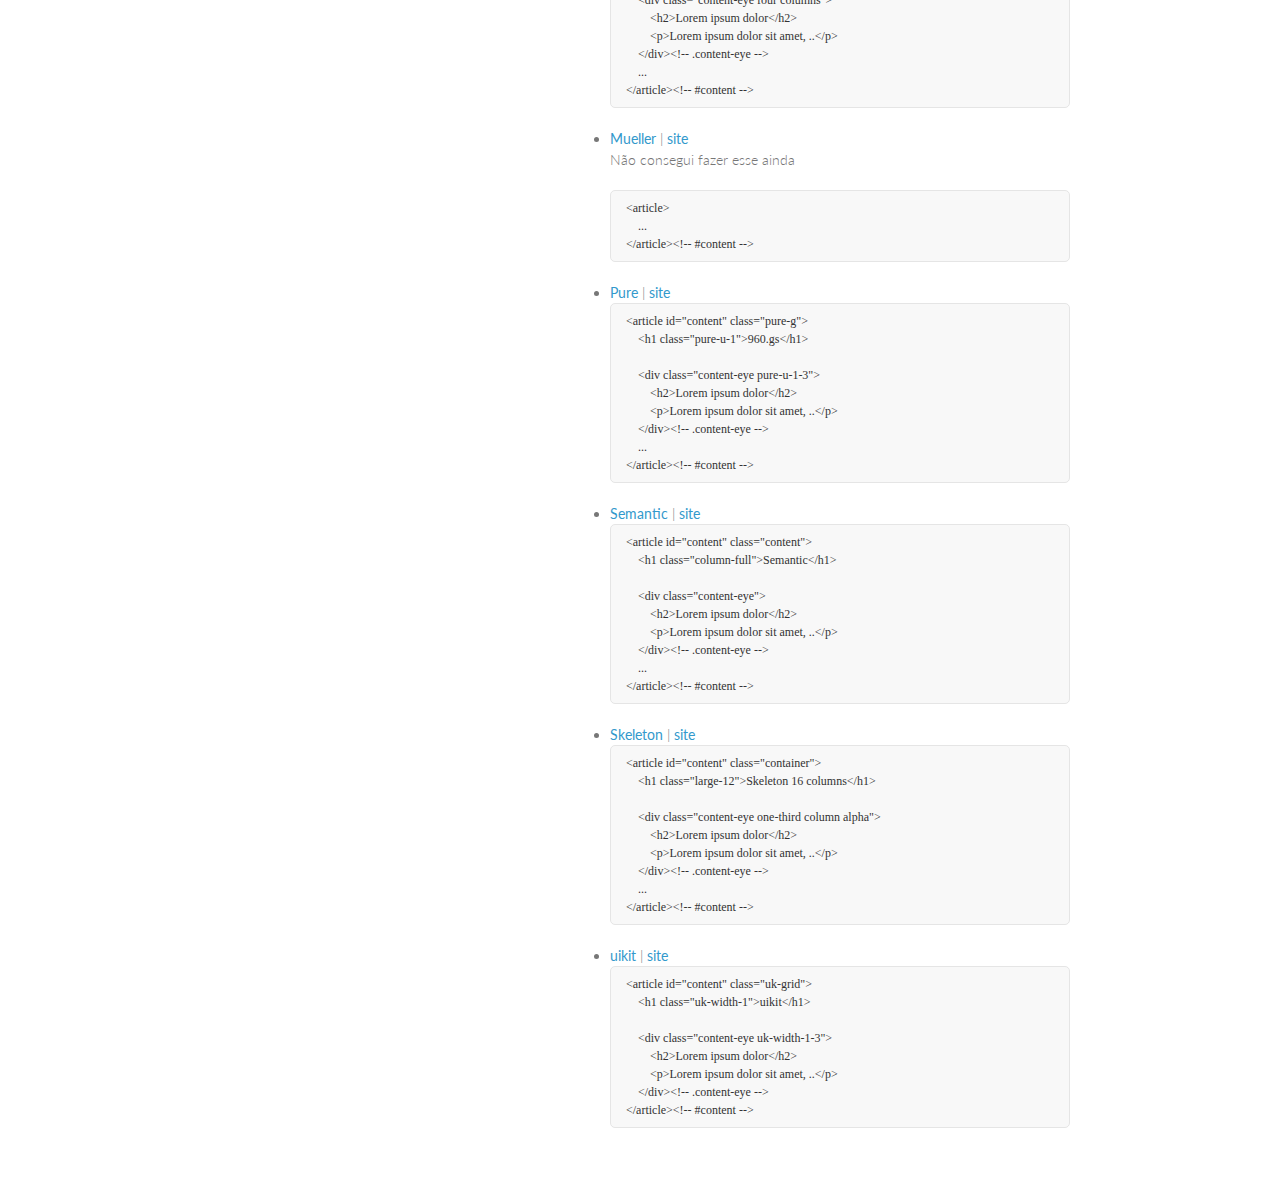
==== commit ffcf8a93: "add neat bourbon" ====
--- a/index.html
+++ b/index.html
@@ -69,6 +69,22 @@
 </div><!-- .highlight -->
 </li>
 <li>
+  <a href="http://wbruno.github.io/grids/bootstrap">Neat Bourbon</a> | <a href="http://neat.bourbon.io/">site</a>
+  <div class="highlight">
+<pre class="prettyprint">
+&lt;article id="content">
+    &lt;h1>960.gs&lt;/h1>
+
+    &lt;div class="content-eye">
+        &lt;h2>Lorem ipsum dolor&lt;/h2>
+        &lt;p>Lorem ipsum dolor sit amet, ..&lt;/p>
+    &lt;/div>&lt;!-- .content-eye -->
+    ...
+&lt;/article>&lt;!-- #content -->
+</pre>
+</div><!-- .highlight -->
+</li>
+<li>
   <a href="http://wbruno.github.io/grids/column">Grid Column</a> | <a href="https://github.com/wbruno/column.gs">site</a>
   <div class="highlight">
 <pre class="prettyprint">
@@ -129,6 +145,17 @@
         &lt;h2>Lorem ipsum dolor&lt;/h2>
         &lt;p>Lorem ipsum dolor sit amet, ..&lt;/p>
     &lt;/div>&lt;!-- .content-eye -->
+    ...
+&lt;/article>&lt;!-- #content -->
+</pre>
+</div><!-- .highlight -->
+</li>
+<li>
+  <a href="#">Mueller</a> | <a href="http://muellergridsystem.com/">site</a>
+  <p>Não consegui fazer esse ainda</p>
+  <div class="highlight">
+<pre class="prettyprint">
+&lt;article>
     ...
 &lt;/article>&lt;!-- #content -->
 </pre>
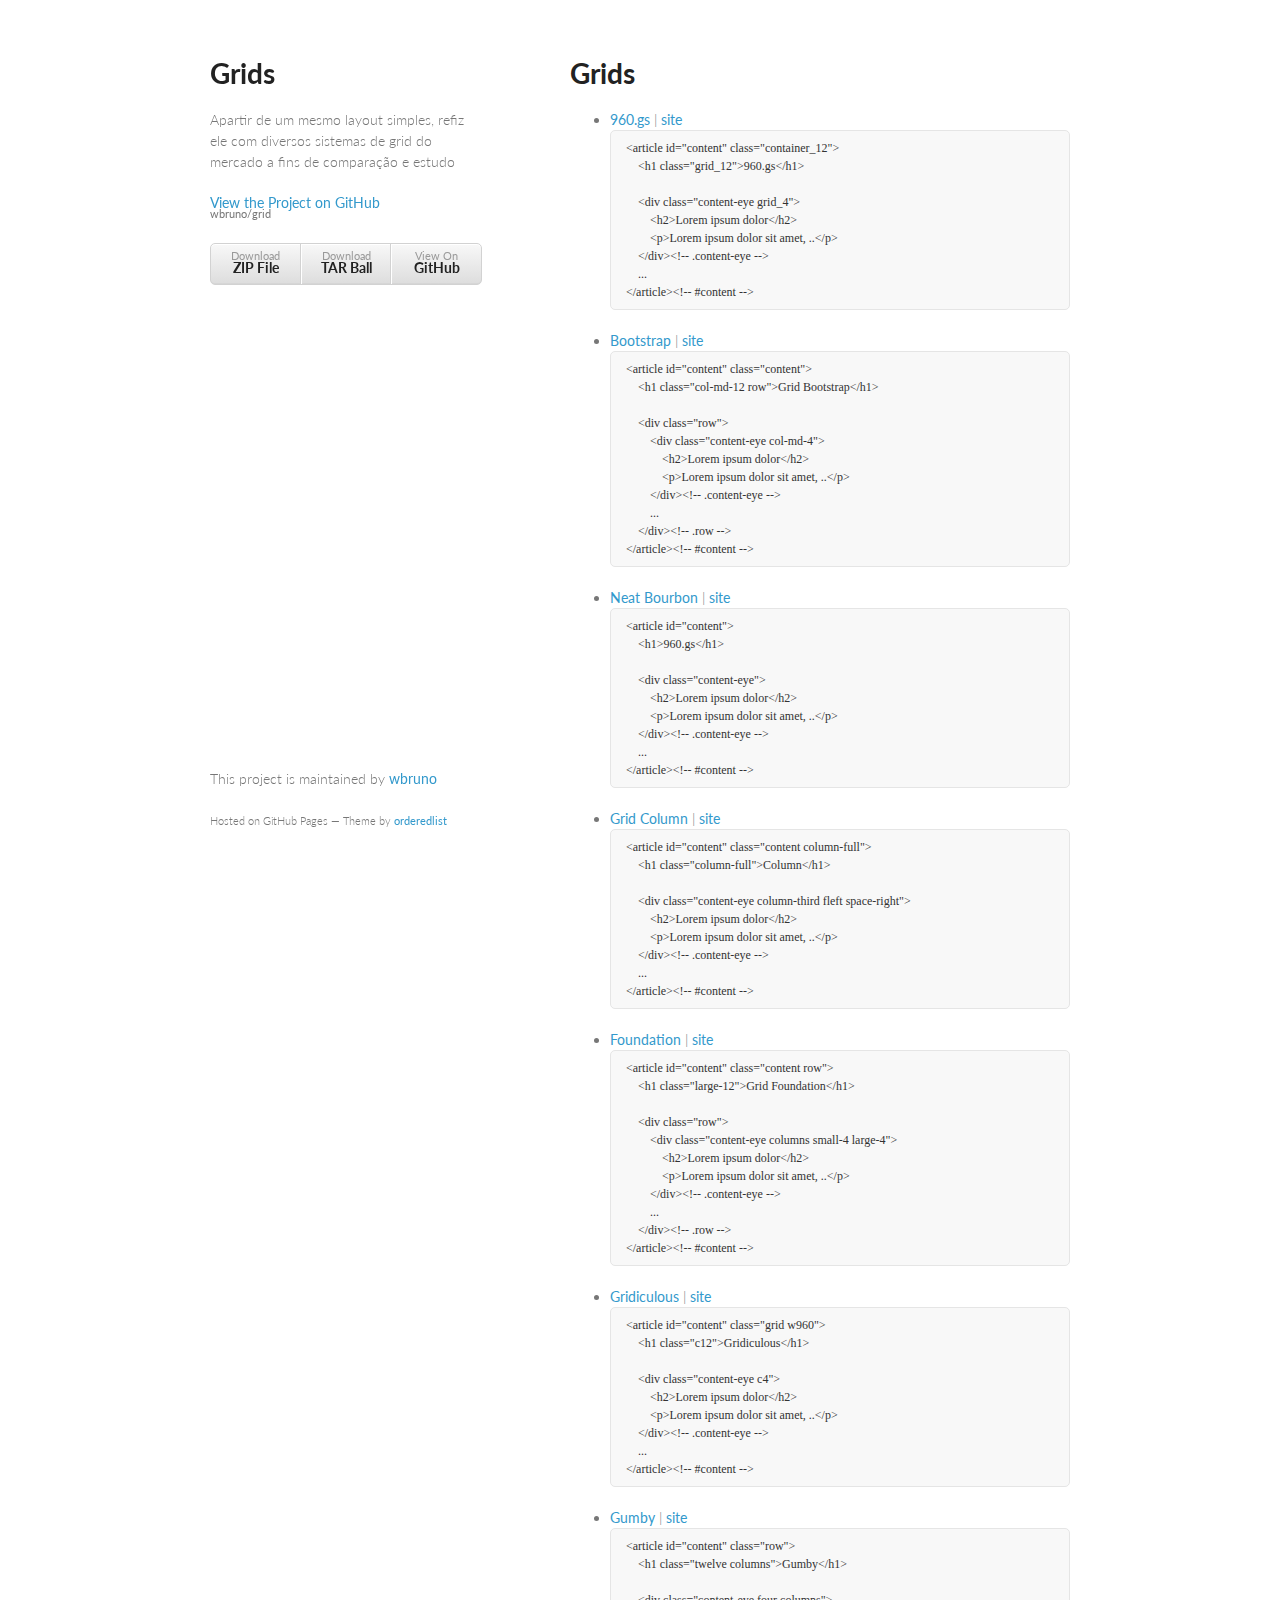
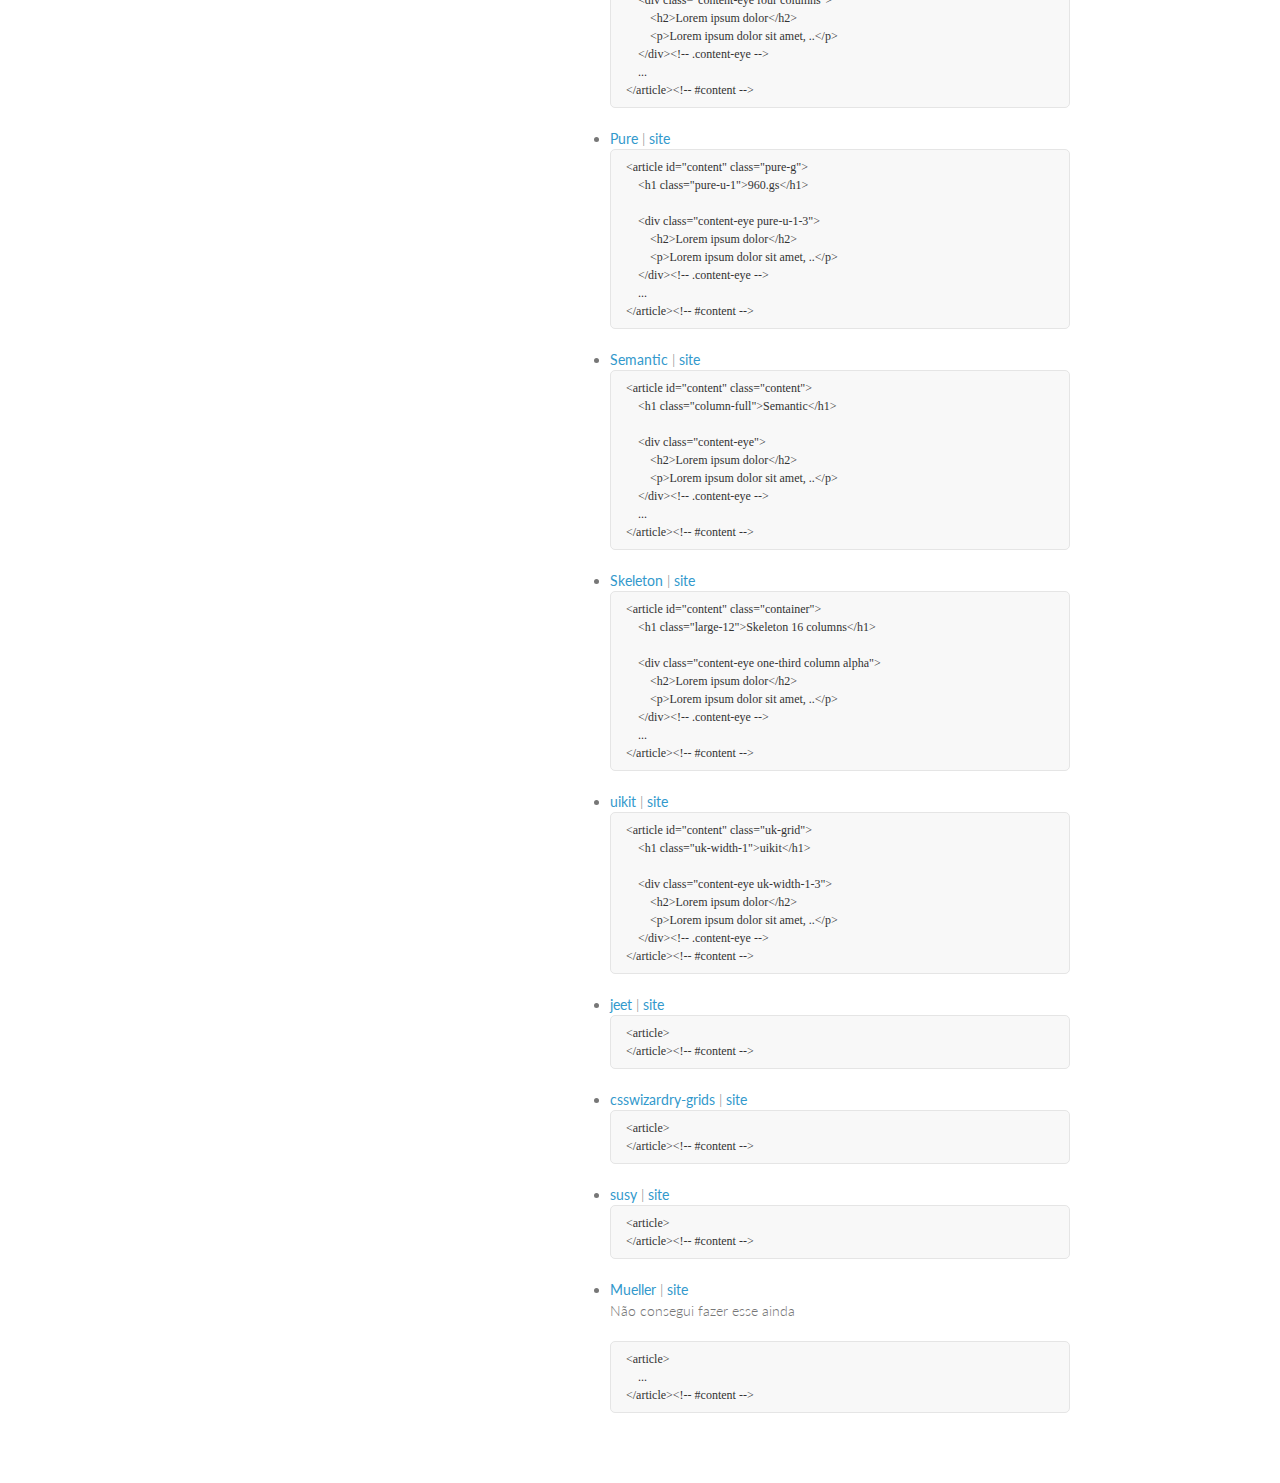
==== commit 6c0c864b: "fix link bourbon" ====
--- a/index.html
+++ b/index.html
@@ -69,7 +69,7 @@
 </div><!-- .highlight -->
 </li>
 <li>
-  <a href="http://wbruno.github.io/grids/bootstrap">Neat Bourbon</a> | <a href="http://neat.bourbon.io/">site</a>
+  <a href="http://wbruno.github.io/grids/bourbon">Neat Bourbon</a> | <a href="http://neat.bourbon.io/">site</a>
   <div class="highlight">
 <pre class="prettyprint">
 &lt;article id="content">
@@ -127,7 +127,7 @@
 
     &lt;div class="content-eye c4">
         &lt;h2>Lorem ipsum dolor&lt;/h2>
-        &lt;p>Lorem ipsum dolor sit amet, consectetur adipisicing elit. Sequi, minima, amet, libero repellendus id ex voluptatum reprehenderit qui impedit nihil quae excepturi incidunt fugiat dolores corporis facilis rem! Accusantium, ipsum?&lt;/p>
+        &lt;p>Lorem ipsum dolor sit amet, ..&lt;/p>
     &lt;/div>&lt;!-- .content-eye -->
     ...
 &lt;/article>&lt;!-- #content -->
@@ -151,75 +151,102 @@
 </div><!-- .highlight -->
 </li>
 <li>
+  <a href="http://wbruno.github.io/grids/pure">Pure</a> | <a href="http://purecss.io/grids/">site</a>
+  <div class="highlight">
+<pre class="prettyprint">
+&lt;article id="content" class="pure-g">
+    &lt;h1 class="pure-u-1">960.gs&lt;/h1>
+
+    &lt;div class="content-eye pure-u-1-3">
+        &lt;h2>Lorem ipsum dolor&lt;/h2>
+        &lt;p>Lorem ipsum dolor sit amet, ..&lt;/p>
+    &lt;/div>&lt;!-- .content-eye -->
+    ...
+&lt;/article>&lt;!-- #content -->
+</pre>
+</div><!-- .highlight -->
+</li>
+<li>
+  <a href="http://wbruno.github.io/grids/semantic">Semantic</a> | <a href="http://semantic.gs/">site</a>
+  <div class="highlight">
+<pre class="prettyprint">
+&lt;article id="content" class="content">
+    &lt;h1 class="column-full">Semantic&lt;/h1>
+
+    &lt;div class="content-eye">
+        &lt;h2>Lorem ipsum dolor&lt;/h2>
+        &lt;p>Lorem ipsum dolor sit amet, ..&lt;/p>
+    &lt;/div>&lt;!-- .content-eye -->
+    ...
+&lt;/article>&lt;!-- #content -->
+</pre>
+</div><!-- .highlight -->
+</li>
+<li>
+  <a href="http://wbruno.github.io/grids/skeleton">Skeleton</a> | <a href="http://www.getskeleton.com/#">site</a>
+  <div class="highlight">
+<pre class="prettyprint">
+&lt;article id="content" class="container">
+    &lt;h1 class="large-12">Skeleton 16 columns&lt;/h1>
+
+    &lt;div class="content-eye one-third column alpha">
+        &lt;h2>Lorem ipsum dolor&lt;/h2>
+        &lt;p>Lorem ipsum dolor sit amet, ..&lt;/p>
+    &lt;/div>&lt;!-- .content-eye -->
+    ...
+&lt;/article>&lt;!-- #content -->
+</pre>
+</div><!-- .highlight -->
+</li>
+<li>
+  <a href="http://wbruno.github.io/grids/uikit">uikit</a> | <a href="http://www.getuikit.com/docs/grid.html">site</a>
+  <div class="highlight">
+<pre class="prettyprint">
+&lt;article id="content" class="uk-grid">
+    &lt;h1 class="uk-width-1">uikit&lt;/h1>
+
+    &lt;div class="content-eye uk-width-1-3">
+        &lt;h2>Lorem ipsum dolor&lt;/h2>
+        &lt;p>Lorem ipsum dolor sit amet, ..&lt;/p>
+    &lt;/div>&lt;!-- .content-eye -->
+&lt;/article>&lt;!-- #content -->
+</pre>
+</div><!-- .highlight -->
+</li>
+<li>
+  <a href="#">jeet</a> | <a href="http://jeetframework.com/">site</a>
+  <div class="highlight">
+<pre class="prettyprint">
+&lt;article>
+&lt;/article>&lt;!-- #content -->
+</pre>
+</div><!-- .highlight -->
+</li>
+<li>
+  <a href="#">csswizardry-grids</a> | <a href="http://csswizardry.com/2013/02/introducing-csswizardry-grids/">site</a>
+  <div class="highlight">
+<pre class="prettyprint">
+&lt;article>
+&lt;/article>&lt;!-- #content -->
+</pre>
+</div><!-- .highlight -->
+</li>
+<li>
+  <a href="#">susy</a> | <a href="http://susy.oddbird.net/">site</a>
+  <div class="highlight">
+<pre class="prettyprint">
+&lt;article>
+&lt;/article>&lt;!-- #content -->
+</pre>
+</div><!-- .highlight -->
+</li>
+<li>
   <a href="#">Mueller</a> | <a href="http://muellergridsystem.com/">site</a>
   <p>Não consegui fazer esse ainda</p>
   <div class="highlight">
 <pre class="prettyprint">
 &lt;article>
     ...
-&lt;/article>&lt;!-- #content -->
-</pre>
-</div><!-- .highlight -->
-</li>
-<li>
-  <a href="http://wbruno.github.io/grids/pure">Pure</a> | <a href="http://purecss.io/grids/">site</a>
-  <div class="highlight">
-<pre class="prettyprint">
-&lt;article id="content" class="pure-g">
-    &lt;h1 class="pure-u-1">960.gs&lt;/h1>
-
-    &lt;div class="content-eye pure-u-1-3">
-        &lt;h2>Lorem ipsum dolor&lt;/h2>
-        &lt;p>Lorem ipsum dolor sit amet, ..&lt;/p>
-    &lt;/div>&lt;!-- .content-eye -->
-    ...
-&lt;/article>&lt;!-- #content -->
-</pre>
-</div><!-- .highlight -->
-</li>
-<li>
-  <a href="http://wbruno.github.io/grids/semantic">Semantic</a> | <a href="http://semantic.gs/">site</a>
-  <div class="highlight">
-<pre class="prettyprint">
-&lt;article id="content" class="content">
-    &lt;h1 class="column-full">Semantic&lt;/h1>
-
-    &lt;div class="content-eye">
-        &lt;h2>Lorem ipsum dolor&lt;/h2>
-        &lt;p>Lorem ipsum dolor sit amet, ..&lt;/p>
-    &lt;/div>&lt;!-- .content-eye -->
-    ...
-&lt;/article>&lt;!-- #content -->
-</pre>
-</div><!-- .highlight -->
-</li>
-<li>
-  <a href="http://wbruno.github.io/grids/skeleton">Skeleton</a> | <a href="http://www.getskeleton.com/#">site</a>
-  <div class="highlight">
-<pre class="prettyprint">
-&lt;article id="content" class="container">
-    &lt;h1 class="large-12">Skeleton 16 columns&lt;/h1>
-
-    &lt;div class="content-eye one-third column alpha">
-        &lt;h2>Lorem ipsum dolor&lt;/h2>
-        &lt;p>Lorem ipsum dolor sit amet, ..&lt;/p>
-    &lt;/div>&lt;!-- .content-eye -->
-    ...
-&lt;/article>&lt;!-- #content -->
-</pre>
-</div><!-- .highlight -->
-</li>
-<li>
-  <a href="http://wbruno.github.io/grids/uikit">uikit</a> | <a href="http://www.getuikit.com/docs/grid.html">site</a>
-  <div class="highlight">
-<pre class="prettyprint">
-&lt;article id="content" class="uk-grid">
-    &lt;h1 class="uk-width-1">uikit&lt;/h1>
-
-    &lt;div class="content-eye uk-width-1-3">
-        &lt;h2>Lorem ipsum dolor&lt;/h2>
-        &lt;p>Lorem ipsum dolor sit amet, ..&lt;/p>
-    &lt;/div>&lt;!-- .content-eye -->
 &lt;/article>&lt;!-- #content -->
 </pre>
 </div><!-- .highlight -->
@@ -247,4 +274,4 @@
           </script>
 
   </body>
-</html>+</html>
